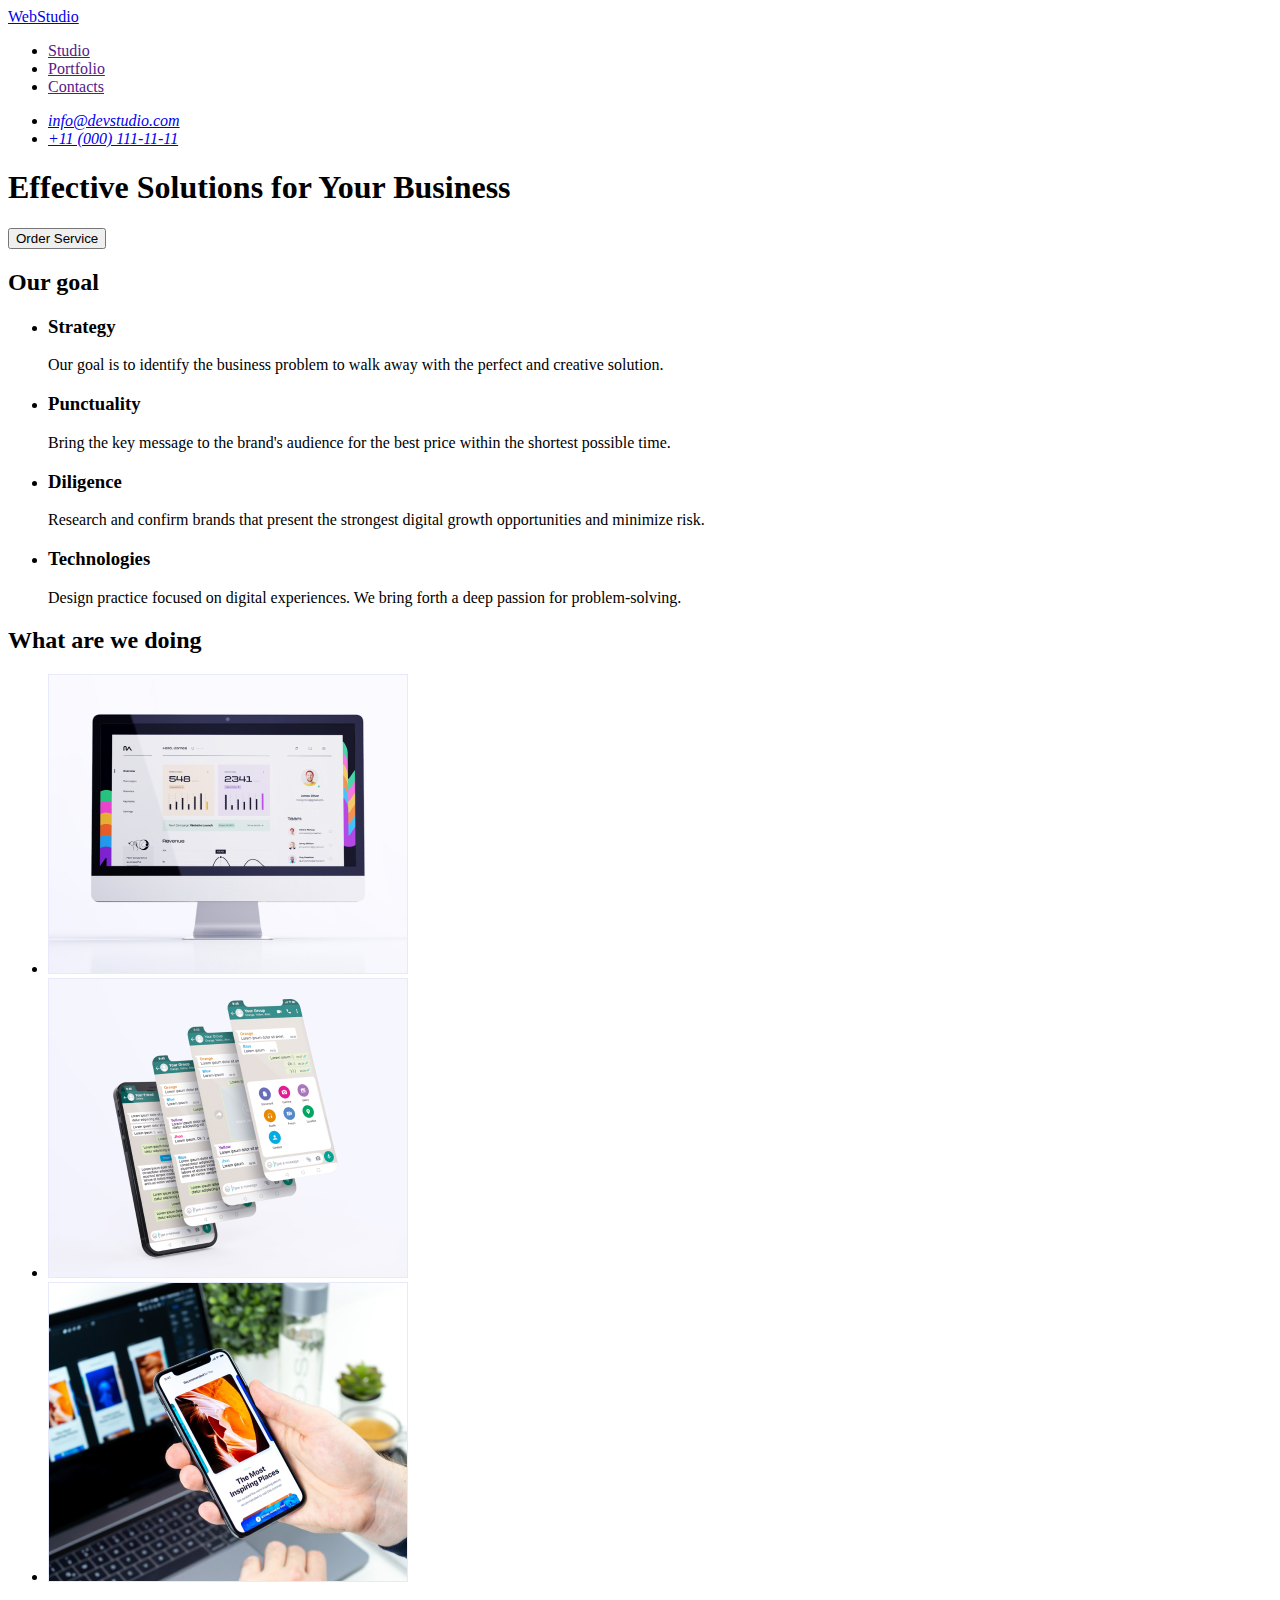
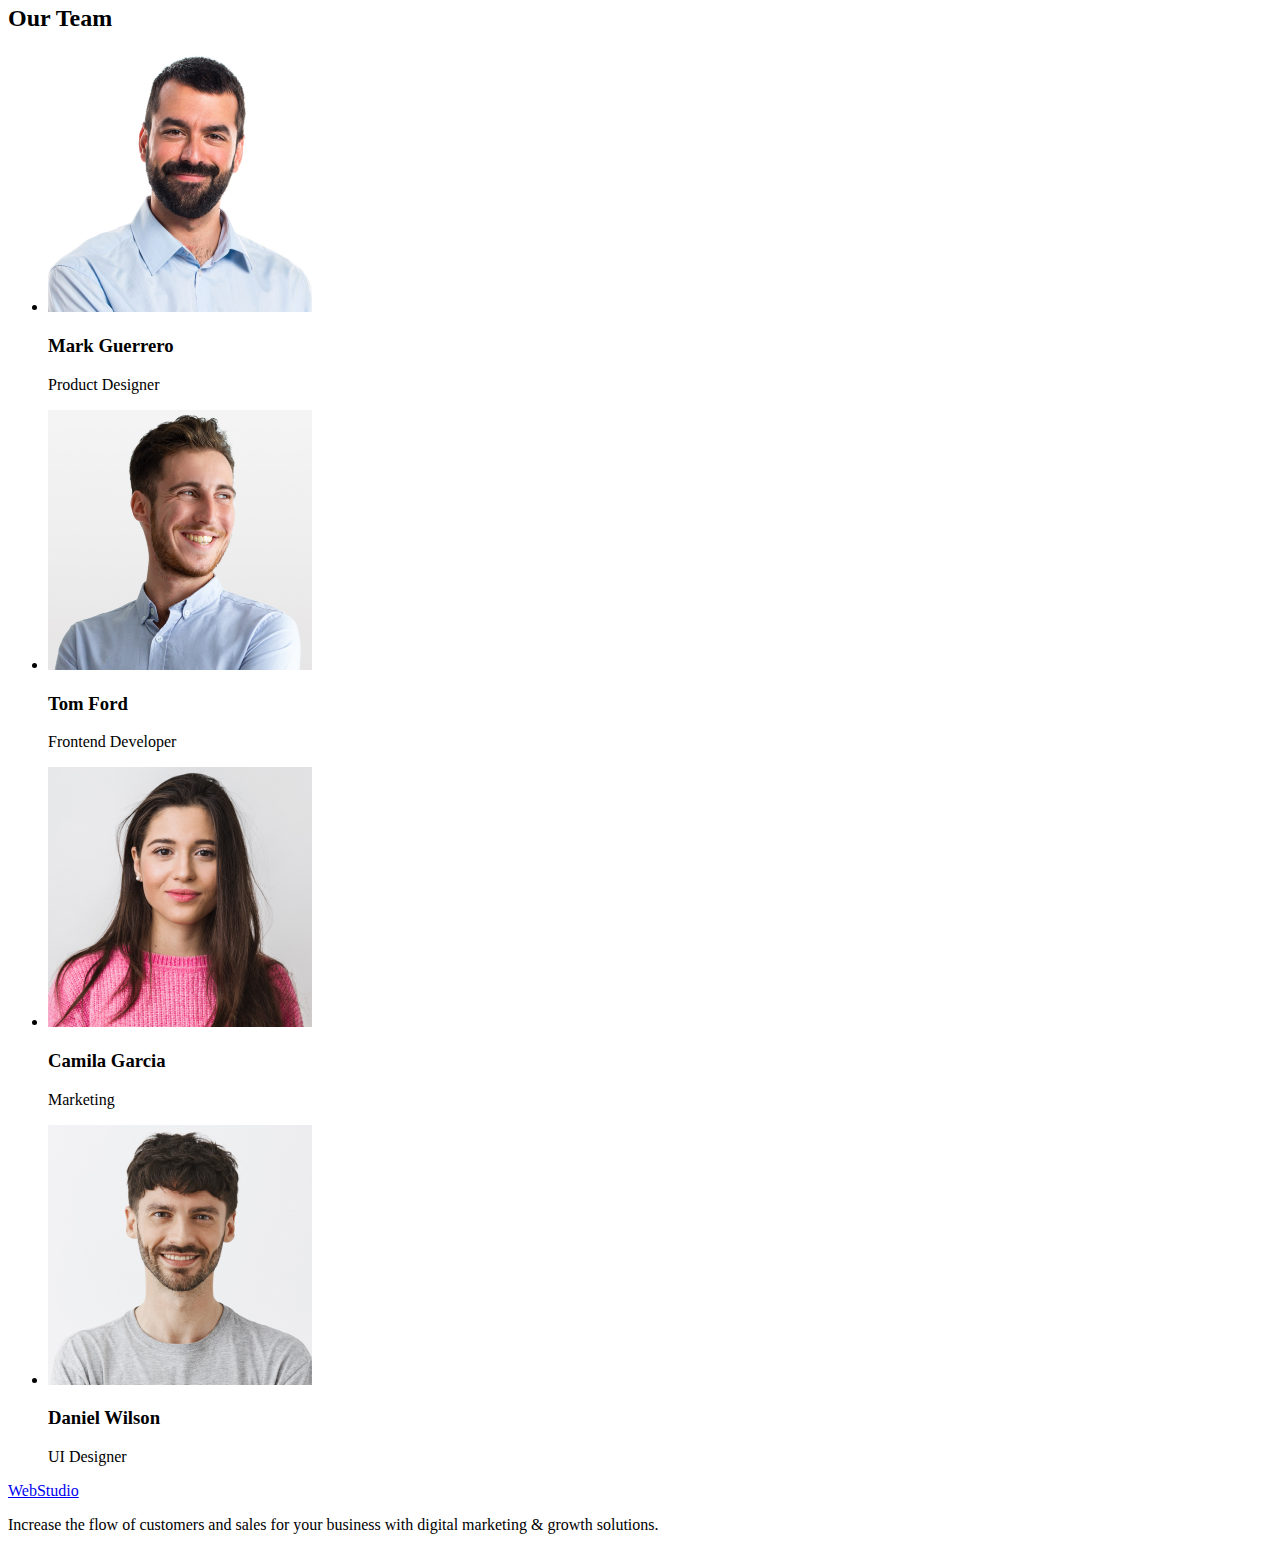
==== index.html @ 35e8a545 "Initial commit" ====
<!DOCTYPE html>
<html lang="en">
  <head>
    <meta charset="UTF-8" />
    <meta http-equiv="X-UA-Compatible" content="IE=edge" />
    <meta name="viewport" content="width=device-width, initial-scale=1.0" />
    <title>WebStudio</title>
  </head>
  <body>
    <header>
      <nav>
        <a href="./index.html">WebStudio</a>
        <ul>
          <li><a href="">Studio</a></li>
          <li><a href="">Portfolio</a></li>
          <li><a href="">Contacts</a></li>
        </ul>
      </nav>
      <address>
        <ul>
          <li><a href="mailto:info@devstudio.com">info@devstudio.com</a></li>
          <li><a href="tel:+110001111111">+11 (000) 111-11-11</a></li>
        </ul>
      </address>
    </header>
    <main>
      <section>
        <h1>Effective Solutions for Your Business</h1>
        <button type="button">Order Service</button>
      </section>
      <section>
        <h2>Our goal</h2>
        <ul>
          <li>
            <h3>Strategy</h3>
            <p>
              Our goal is to identify the business problem to walk away with the
              perfect and creative solution.
            </p>
          </li>
          <li>
            <h3>Punctuality</h3>
            <p>
              Bring the key message to the brand's audience for the best price
              within the shortest possible time.
            </p>
          </li>
          <li>
            <h3>Diligence</h3>
            <p>
              Research and confirm brands that present the strongest digital
              growth opportunities and minimize risk.
            </p>
          </li>
          <li>
            <h3>Technologies</h3>
            <p>
              Design practice focused on digital experiences. We bring forth a
              deep passion for problem-solving.
            </p>
          </li>
        </ul>
      </section>
      <section>
        <h2>What are we doing</h2>
        <ul>
          <li><img src="./images/img_1.jpg" alt="Monitor" width="360" /></li>
          <li><img src="./images/img_2.jpg" alt="Messenger" width="360" /></li>
          <li>
            <img src="./images/img_3.jpg" alt="Mobile phone" width="360" />
          </li>
        </ul>
      </section>
      <section>
        <h2>Our Team</h2>
        <ul>
          <li>
            <img
              src="./images/img.product_designer.jpg"
              alt="Mark Guerrero"
              width="264"
            />
            <h3>Mark Guerrero</h3>
            <p>Product Designer</p>
          </li>
          <li>
            <img
              src="./images/img.frontend_developer.jpg"
              alt="Tom Ford"
              width="264"
            />
            <h3>Tom Ford</h3>
            <p>Frontend Developer</p>
          </li>
          <li>
            <img
              src="./images/img.marketing.jpg"
              alt="Camila Garcia"
              width="264"
            />
            <h3>Camila Garcia</h3>
            <p>Marketing</p>
          </li>
          <li>
            <img
              src="./images/img.ui_designer.jpg"
              alt="Daniel Wilson"
              width="264"
            />
            <h3>Daniel Wilson</h3>
            <p>UI Designer</p>
          </li>
        </ul>
      </section>
    </main>
    <footer>
      <a href="./index.html">WebStudio</a>
      <p>
        Increase the flow of customers and sales for your business with digital
        marketing & growth solutions.
      </p>
    </footer>
  </body>
</html>
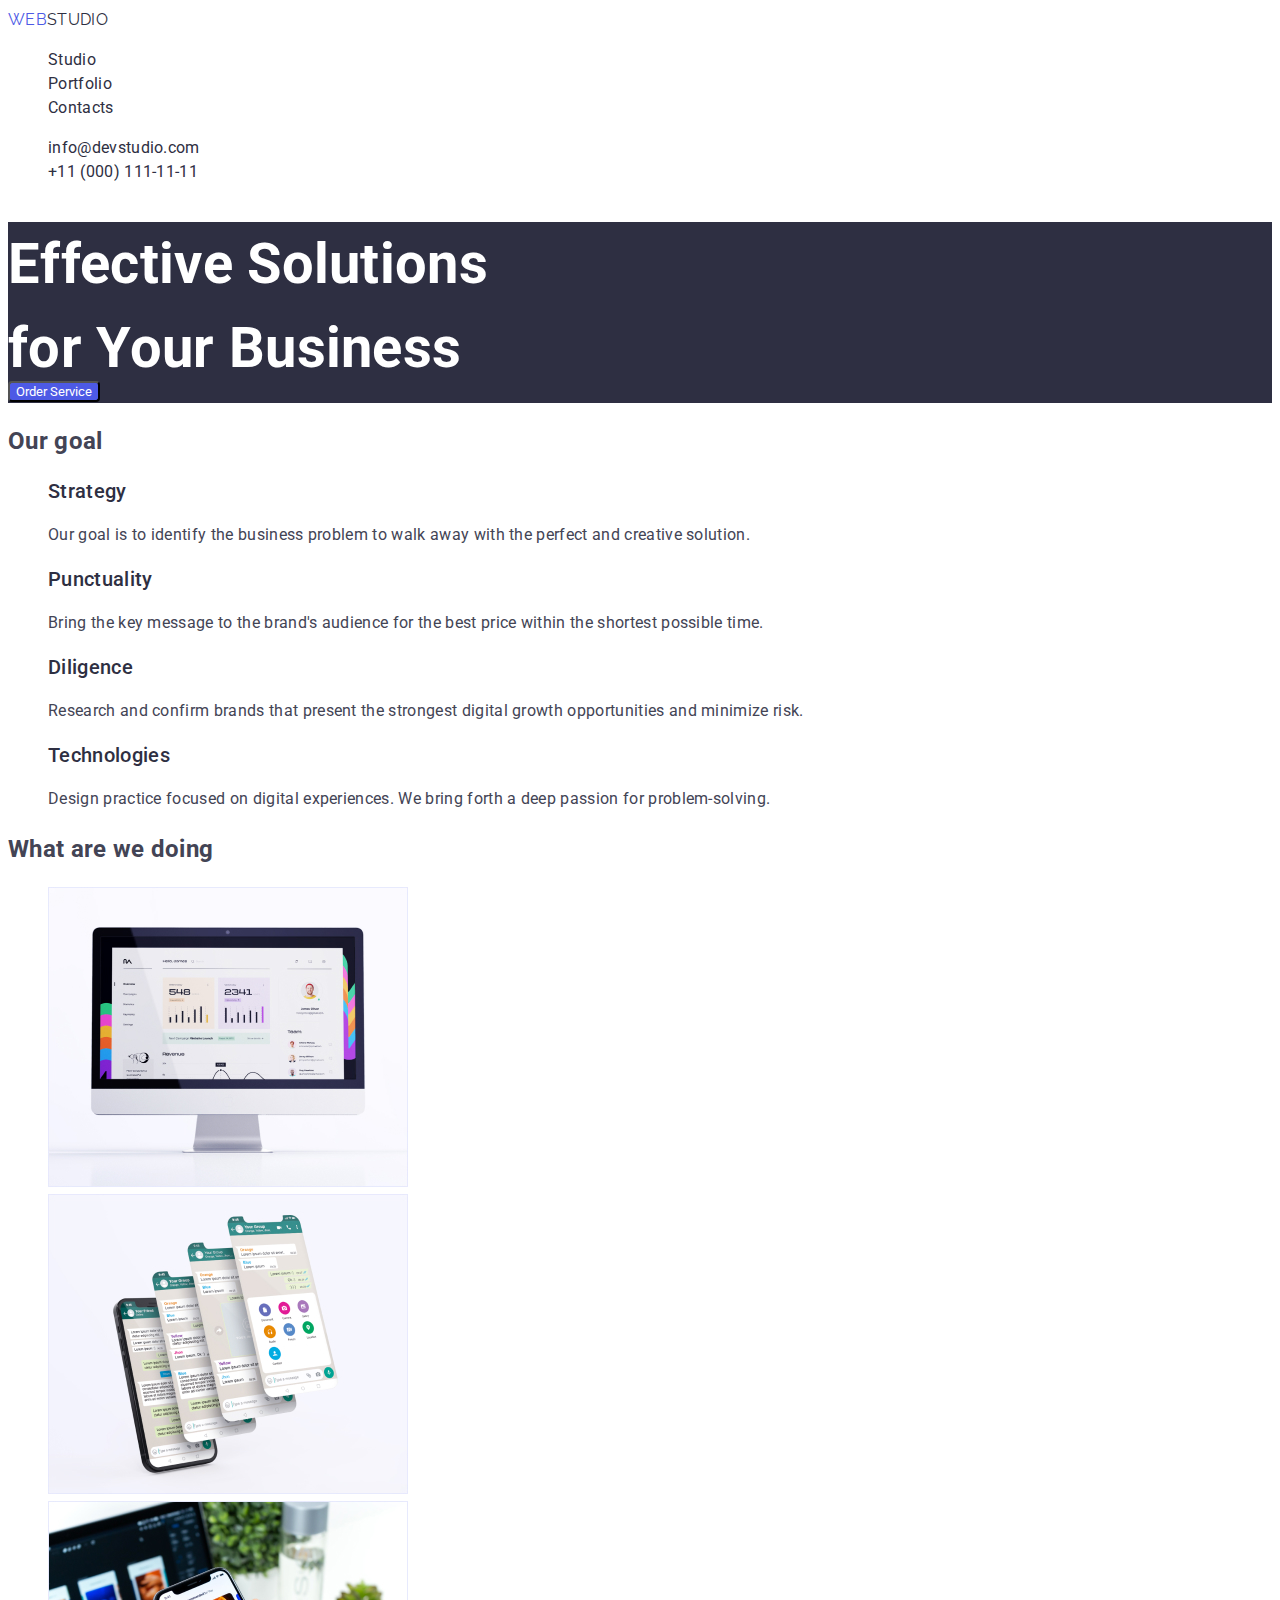
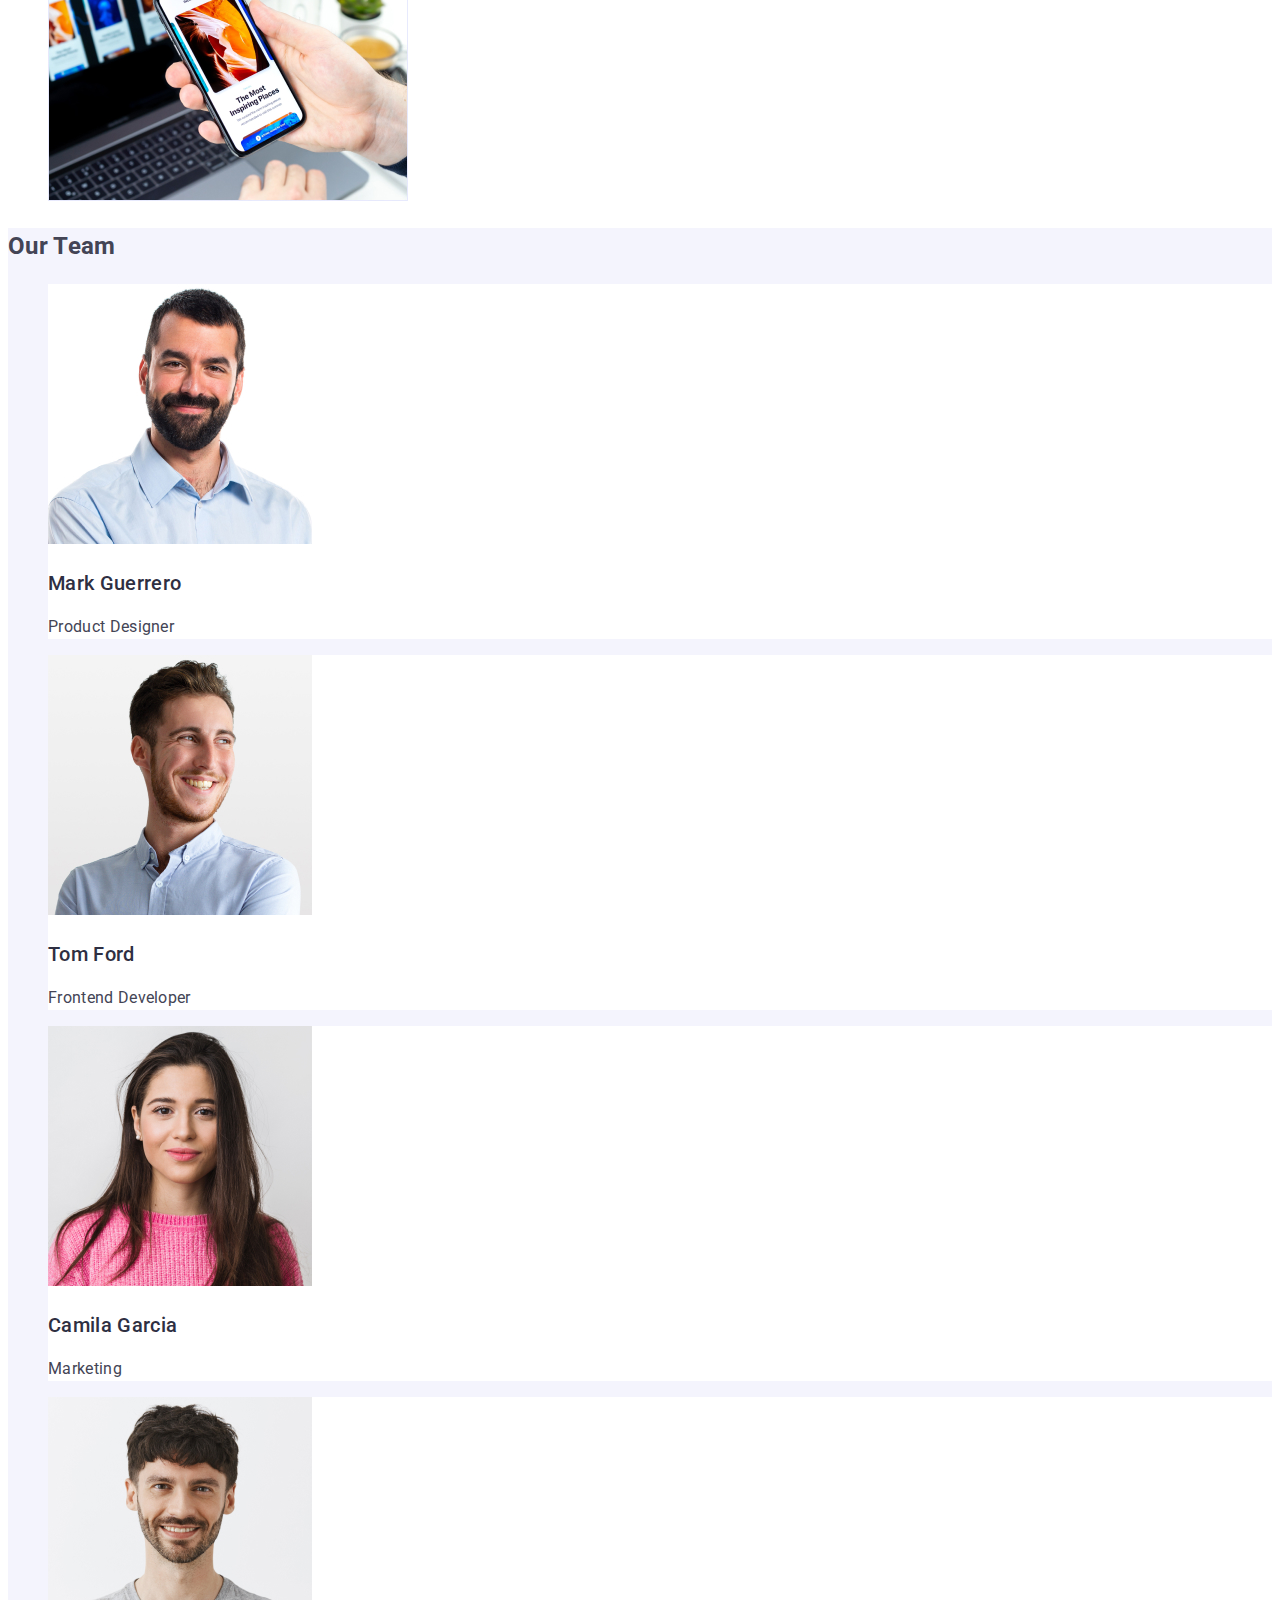
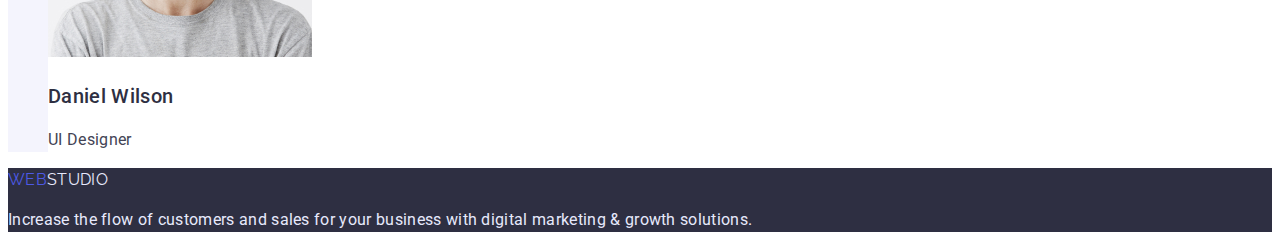
==== commit 58ef7a37: "Добавили оформление текста и цвета" ====
--- a/index.html
+++ b/index.html
@@ -5,32 +5,56 @@
     <meta http-equiv="X-UA-Compatible" content="IE=edge" />
     <meta name="viewport" content="width=device-width, initial-scale=1.0" />
     <title>WebStudio</title>
+    <link rel="preconnect" href="https://fonts.googleapis.com" />
+    <link rel="preconnect" href="https://fonts.gstatic.com" crossorigin />
+    <link
+      href="https://fonts.googleapis.com/css2?family=Raleway:wght@800&family=Roboto:wght@400;500;700&display=swap"
+      rel="stylesheet"
+    />
+    <link rel="stylesheet" href="./css/style.css" />
   </head>
   <body>
+    <!-- Header -->
     <header>
       <nav>
-        <a href="./index.html">WebStudio</a>
-        <ul>
-          <li><a href="">Studio</a></li>
-          <li><a href="">Portfolio</a></li>
-          <li><a href="">Contacts</a></li>
+        <a href="./index.html" class="link logo"
+          >WEB<span class="part-logo">STUDIO</span></a
+        >
+        <ul class="menu">
+          <li><a href="" class="header-link link">Studio</a></li>
+          <li><a href="" class="header-link link">Portfolio</a></li>
+          <li><a href="" class="header-link link">Contacts</a></li>
         </ul>
       </nav>
       <address>
-        <ul>
-          <li><a href="mailto:info@devstudio.com">info@devstudio.com</a></li>
-          <li><a href="tel:+110001111111">+11 (000) 111-11-11</a></li>
+        <ul >
+          <li>
+            <a href="mailto:info@devstudio.com" class="header-link link"
+              >info@devstudio.com</a
+            >
+          </li>
+          <li>
+            <a href="tel:+110001111111" class="header-link link"
+              >+11 (000) 111-11-11</a
+            >
+          </li>
         </ul>
       </address>
     </header>
     <main>
+      
+<!-- Hero -->
+      <section class="hero">
+        <h1 class="hero-title">Effective Solutions for Your Business</h1>
+        <button type="button" class="hero-btn">Order Service</button>
+      </section>
+      <!-- Section one -->
       <section>
-        <h1>Effective Solutions for Your Business</h1>
-        <button type="button">Order Service</button>
-      </section>
-      <section>
+
+        
+
         <h2>Our goal</h2>
-        <ul>
+        <ul class="">
           <li>
             <h3>Strategy</h3>
             <p>
@@ -63,7 +87,7 @@
       </section>
       <section>
         <h2>What are we doing</h2>
-        <ul>
+        <ul class="">
           <li><img src="./images/img_1.jpg" alt="Monitor" width="360" /></li>
           <li><img src="./images/img_2.jpg" alt="Messenger" width="360" /></li>
           <li>
@@ -71,11 +95,11 @@
           </li>
         </ul>
       </section>
-      <section>
+      <section class="section-four">
         <h2>Our Team</h2>
         <ul>
-          <li>
-            <img
+          <li class="project-card">
+            <img 
               src="./images/img.product_designer.jpg"
               alt="Mark Guerrero"
               width="264"
@@ -83,7 +107,7 @@
             <h3>Mark Guerrero</h3>
             <p>Product Designer</p>
           </li>
-          <li>
+          <li class="project-card">
             <img
               src="./images/img.frontend_developer.jpg"
               alt="Tom Ford"
@@ -92,7 +116,7 @@
             <h3>Tom Ford</h3>
             <p>Frontend Developer</p>
           </li>
-          <li>
+          <li class="project-card">
             <img
               src="./images/img.marketing.jpg"
               alt="Camila Garcia"
@@ -101,7 +125,7 @@
             <h3>Camila Garcia</h3>
             <p>Marketing</p>
           </li>
-          <li>
+          <li class="project-card">
             <img
               src="./images/img.ui_designer.jpg"
               alt="Daniel Wilson"
@@ -114,8 +138,10 @@
       </section>
     </main>
     <footer>
-      <a href="./index.html">WebStudio</a>
-      <p>
+      <a href="./index.html" class="link logo"
+        >WEB<span class="logo-foot">STUDIO</span></a
+      >
+      <p class="footer-text">
         Increase the flow of customers and sales for your business with digital
         marketing & growth solutions.
       </p>
--- a/css/style.css
+++ b/css/style.css
@@ -0,0 +1,132 @@
+:root {
+  --color-primary: #434455;
+  --color-primary-dark: #2e2f42;
+  --color-primary-inverted: #ffffff;
+  --color-secondary: #404bbf;
+  --color-brand: #4d5ae5;
+}
+
+body {
+  font-family: 'Roboto', sans-serif;
+  font-size: 16px;
+  line-height: 1.5;
+  font-weight: 400;
+  background-color: var(--color-primary-inverted);
+  color: var(--color-primary);
+  letter-spacing: 0.02em;
+}
+/* Header */
+
+ul {
+  list-style-type: none;
+}
+.link {
+  text-decoration: none;
+  font-style: normal;
+}
+.logo {
+  font-family: 'Raleway', sans-serif;
+  color: var(--color-brand);
+}
+.part-logo {
+  color: var(--color-primary-dark);
+}
+
+.header-link {
+  letter-spacing: 0.02em;
+  color: var(--color-primary-dark);
+}
+
+.header-link:hover,
+.header-link:focus {
+  color: var(--color-secondary);
+}
+
+/* Hero */
+
+.hero-title {
+  color: var(--color-primary-inverted);
+  
+  font-weight: 700;
+  font-size: 56px;
+  line-height: 1, 07;
+  width: 494px;
+  height: 120px;
+}
+
+.hero {
+  background: var(--color-primary-dark);
+  
+}
+
+.hero-btn {
+  font-family: inherit;
+  background: var(--color-brand);
+  color: var(--color-primary-inverted);
+  cursor: pointer;
+  border-radius: 4px;
+
+
+}
+
+.hero-btn:hover,
+.hero-btn:hover {
+  background: var(--color-secondary);
+}
+
+/* Section */
+
+h3 {
+  color: var(--color-primary-dark);
+  font-weight: 500;
+  font-size: 20px;
+  line-height: 1.2;
+}
+
+/* Section four */
+
+.section-four {
+  background-color: #f4f4fd;
+}
+.team-card {
+  background-color: var(--color-primary-inverted);
+}
+/* Footer */
+
+footer {
+  background-color: var(--color-primary-dark);
+}
+.logo-foot {
+  color: #e7e9fc;
+}
+.footer-text {
+  color: #e7e9fc;
+}
+/* Portfolio */
+
+.filters-btn {
+  background: #f4f4fd;
+  border: 1px solid;
+  border-radius: 4px;
+  font-weight: 500;
+  font-size: 16px;
+  line-height: 24px;
+  color: var(--color-brand);
+  cursor: pointer;
+}
+.filters-btn:hover,
+.filters-btn:hover {
+  color: var(--color-primary-inverted);
+  background: var(--color-secondary);
+}
+.project-card {
+  background-color: var(--color-primary-inverted);
+}
+/* Project card */
+
+.card {
+  color: var(--color-primary-dark);
+}
+.card-descr {
+  color: var(--color-primary);
+}
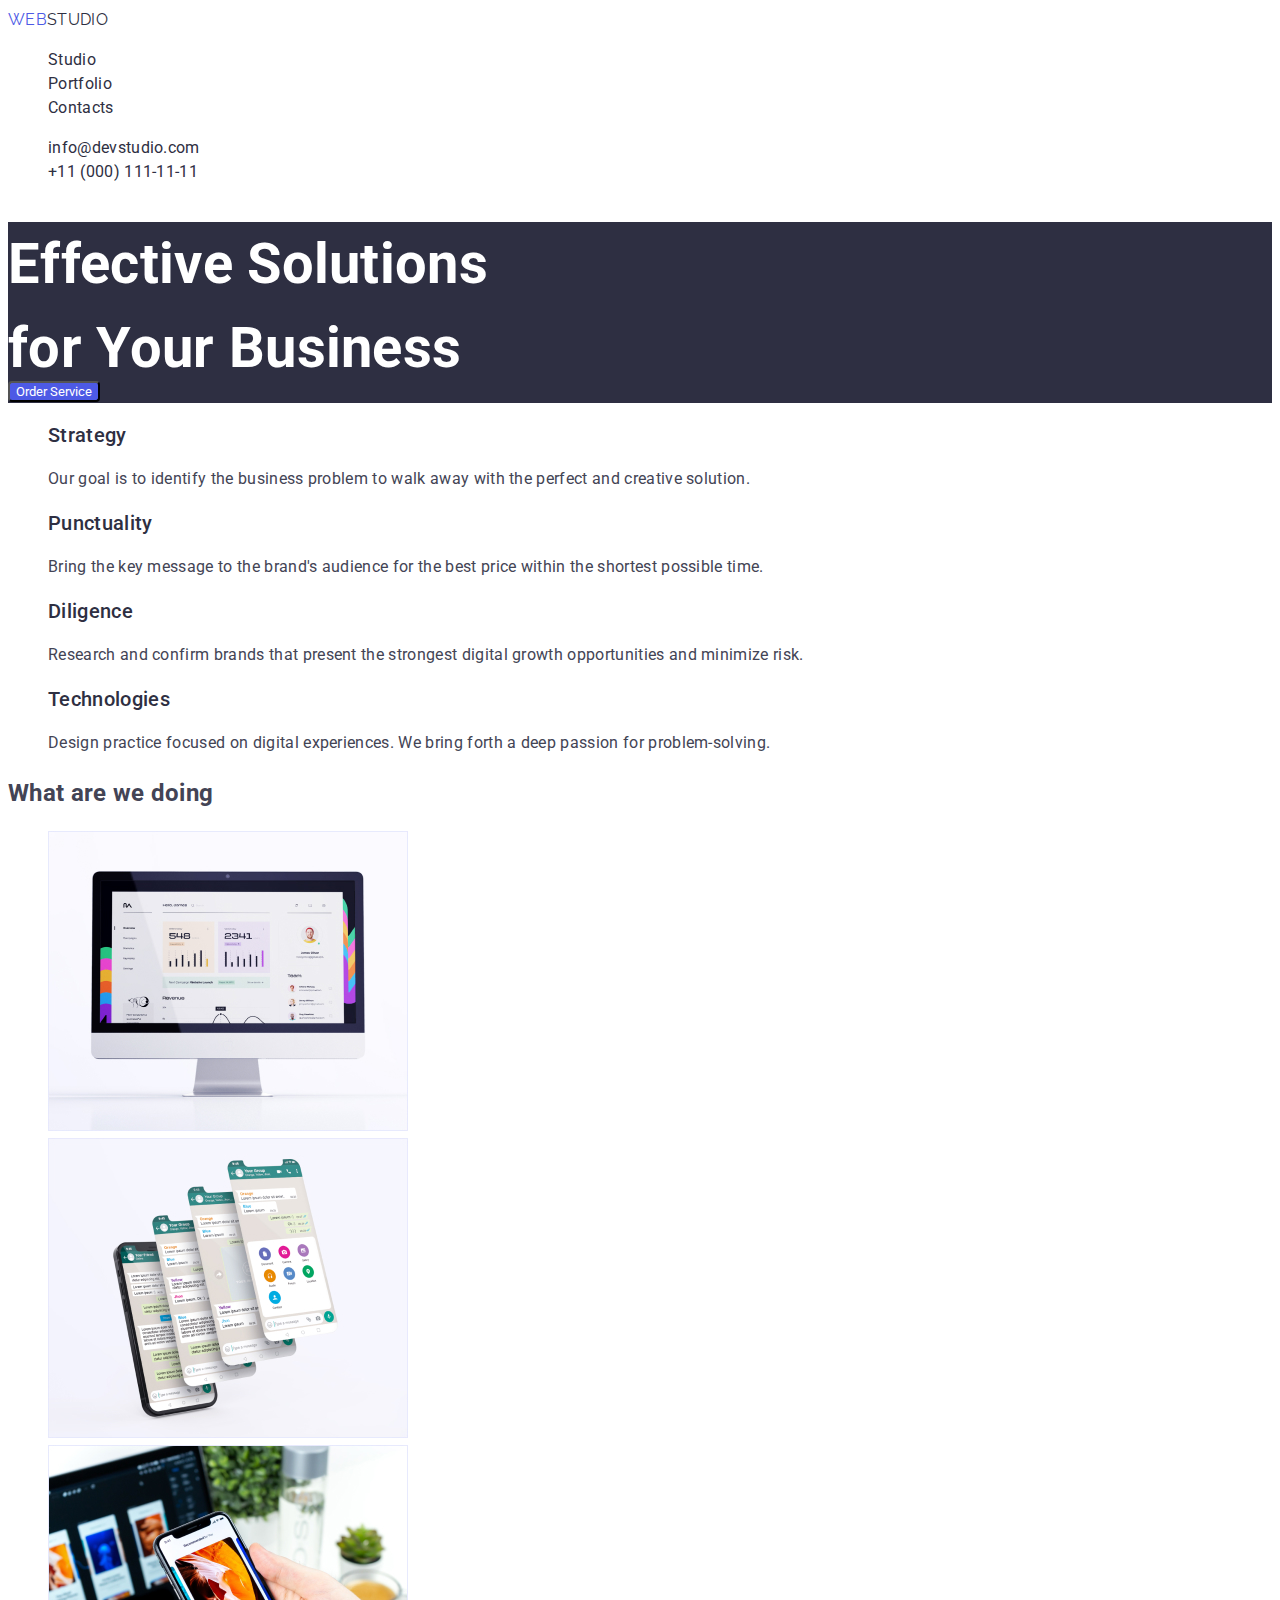
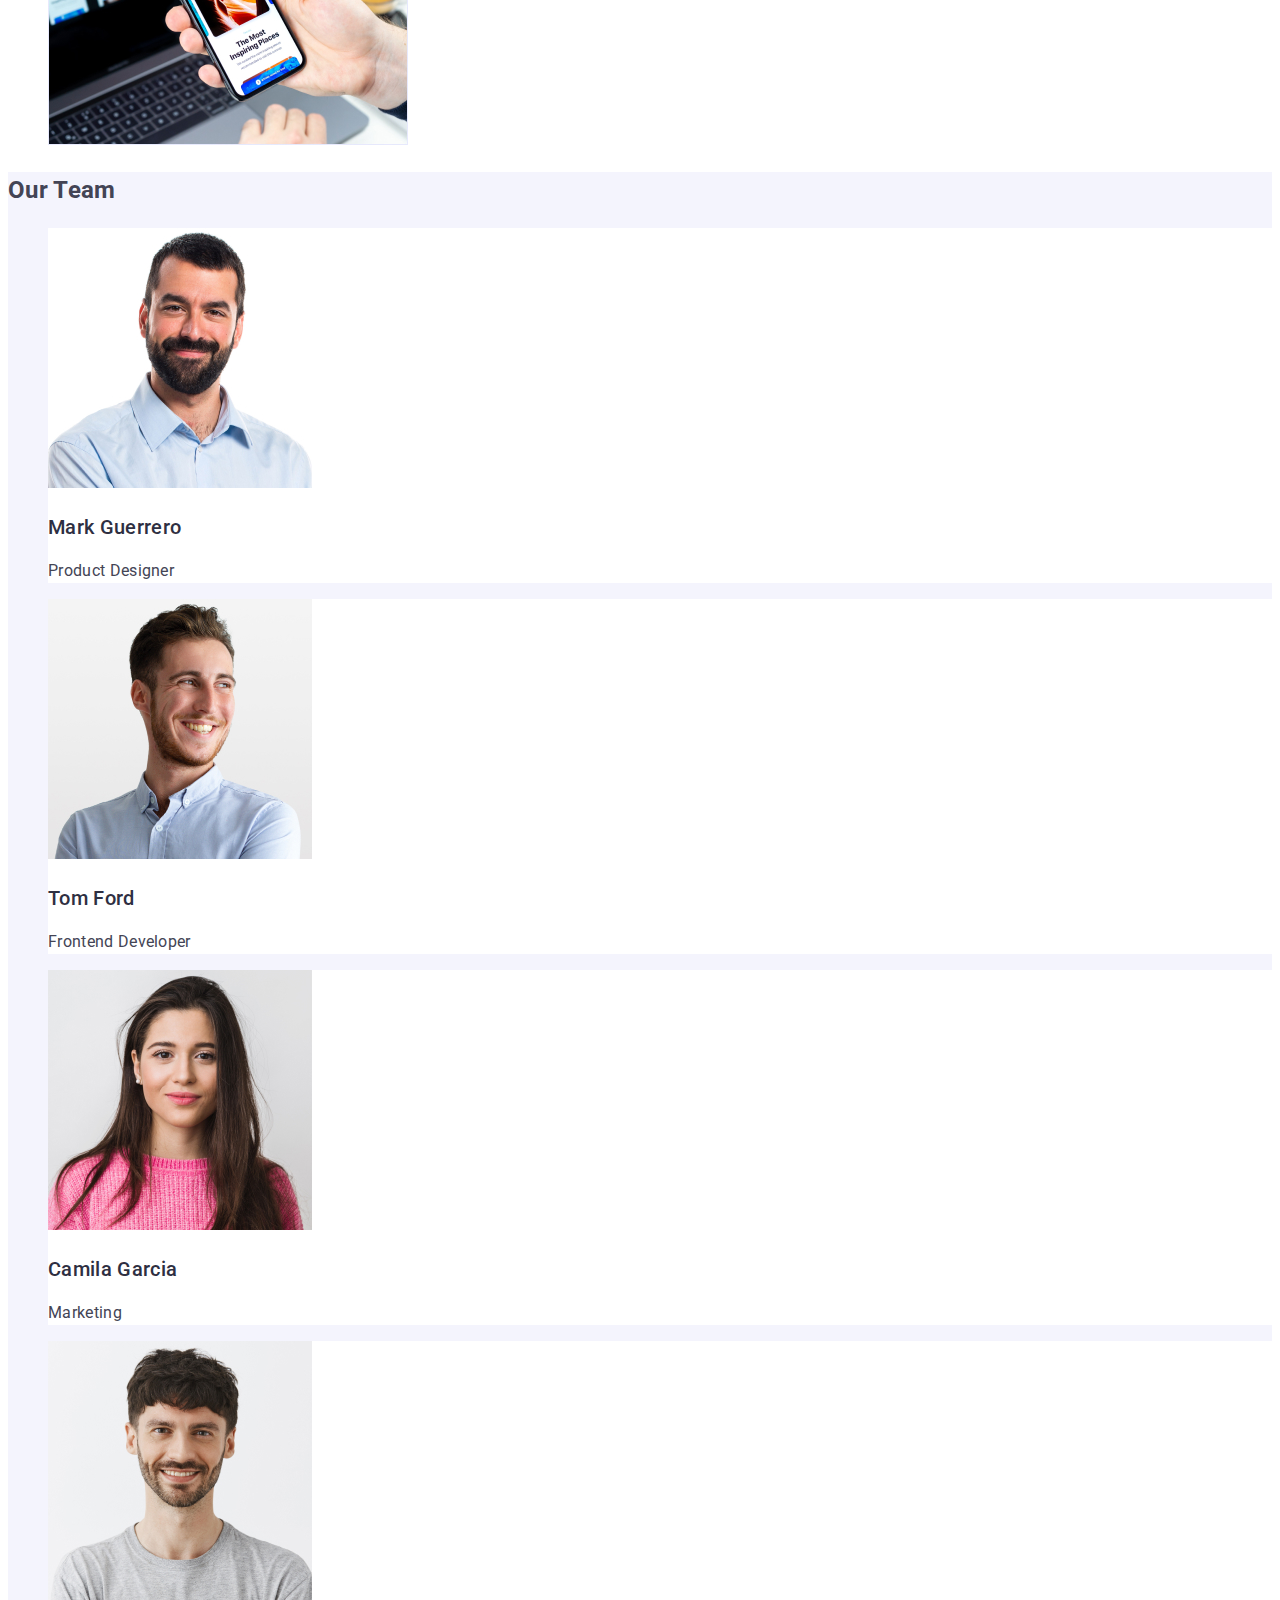
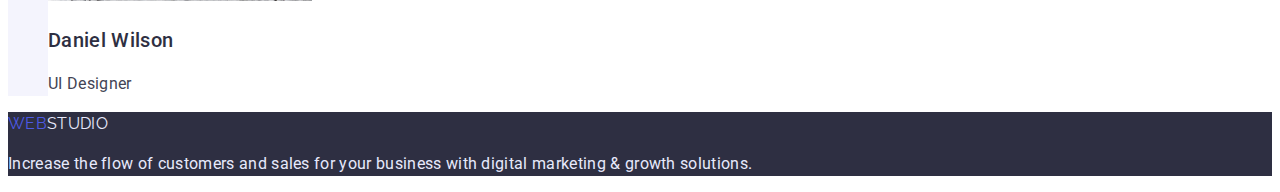
==== commit aae9aa18: "Скрыли заголовки" ====
--- a/index.html
+++ b/index.html
@@ -53,7 +53,7 @@
 
         
 
-        <h2>Our goal</h2>
+        <h2 class="visually-hidden">Our goal</h2>
         <ul class="">
           <li>
             <h3>Strategy</h3>
--- a/css/style.css
+++ b/css/style.css
@@ -46,7 +46,7 @@
 
 .hero-title {
   color: var(--color-primary-inverted);
-  
+
   font-weight: 700;
   font-size: 56px;
   line-height: 1, 07;
@@ -56,7 +56,6 @@
 
 .hero {
   background: var(--color-primary-dark);
-  
 }
 
 .hero-btn {
@@ -65,8 +64,6 @@
   color: var(--color-primary-inverted);
   cursor: pointer;
   border-radius: 4px;
-
-
 }
 
 .hero-btn:hover,
@@ -130,3 +127,15 @@
 .card-descr {
   color: var(--color-primary);
 }
+.visually-hidden {
+  position: absolute;
+  white-space: nowrap;
+  width: 1px;
+  height: 1px;
+  overflow: hidden;
+  border: 0;
+  padding: 0;
+  clip: rect(0 0 0 0);
+  clip-path: inset(50%);
+  margin: -1px;
+}
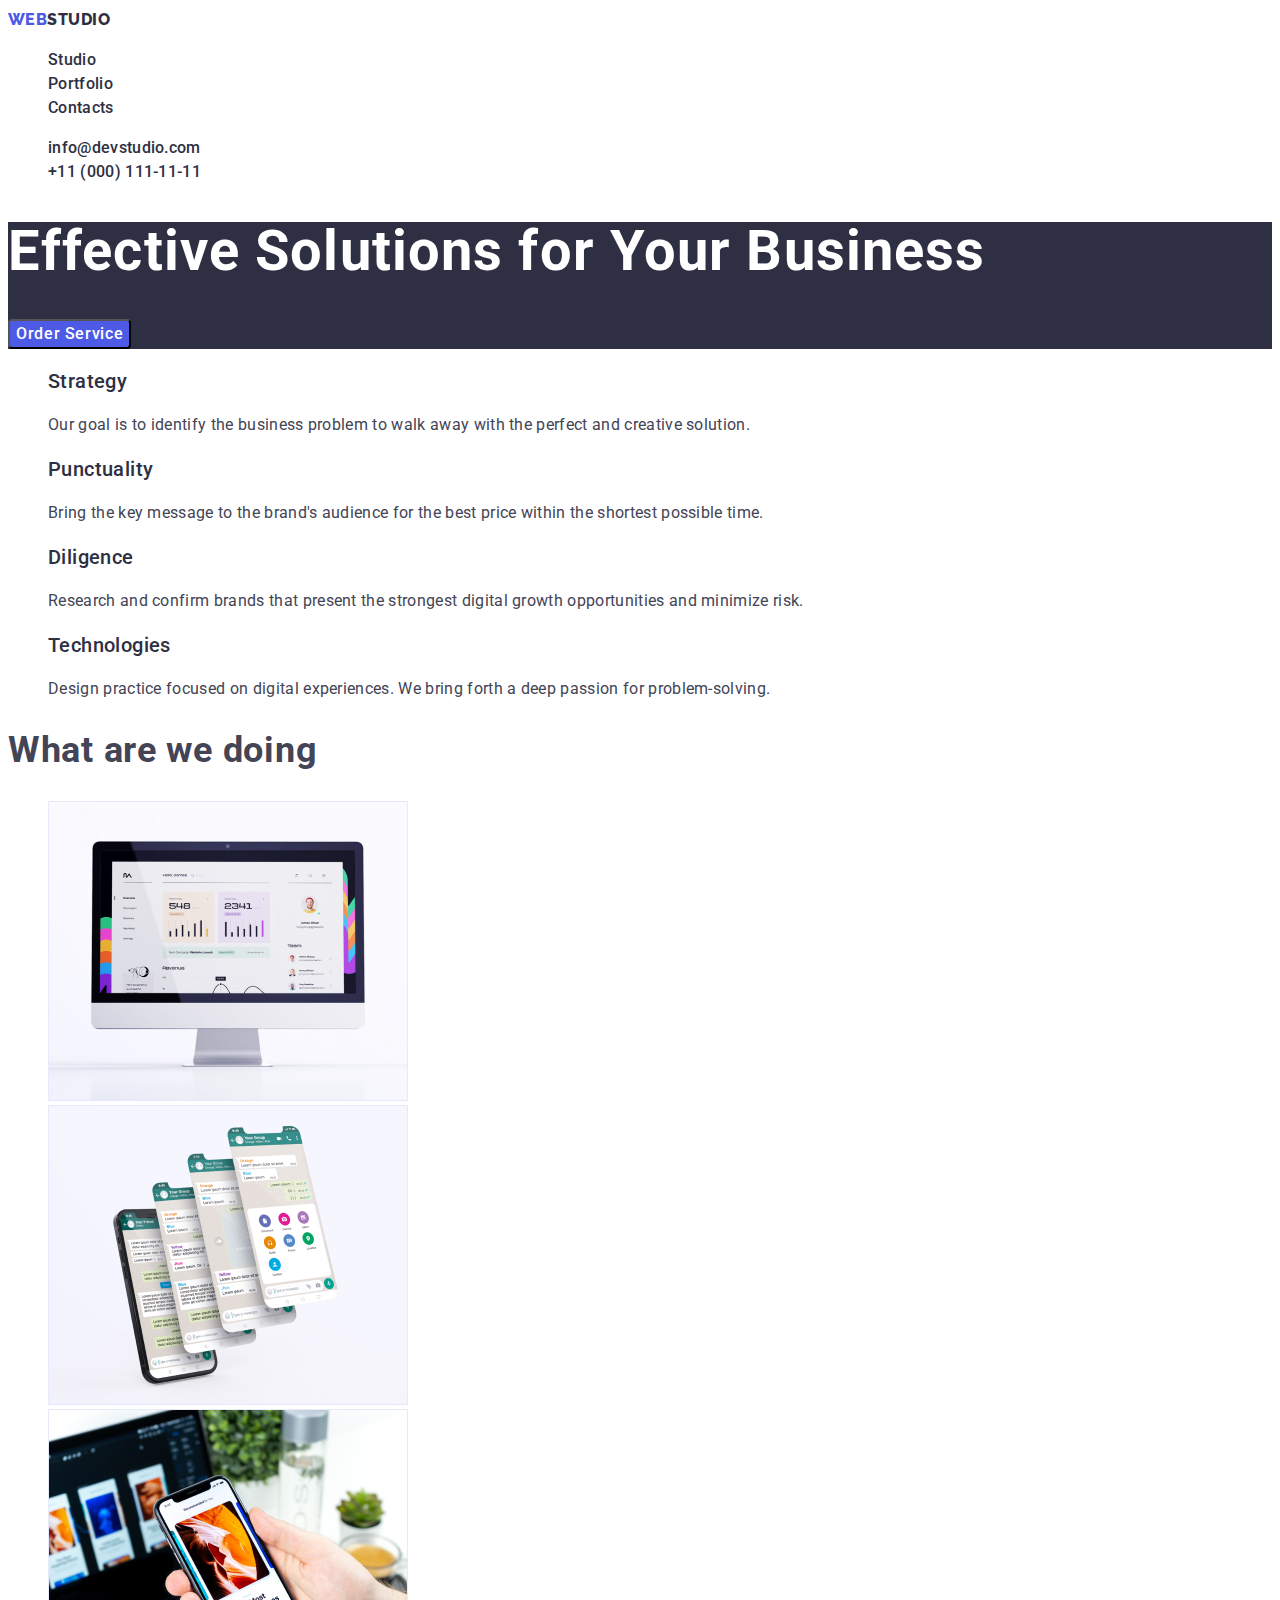
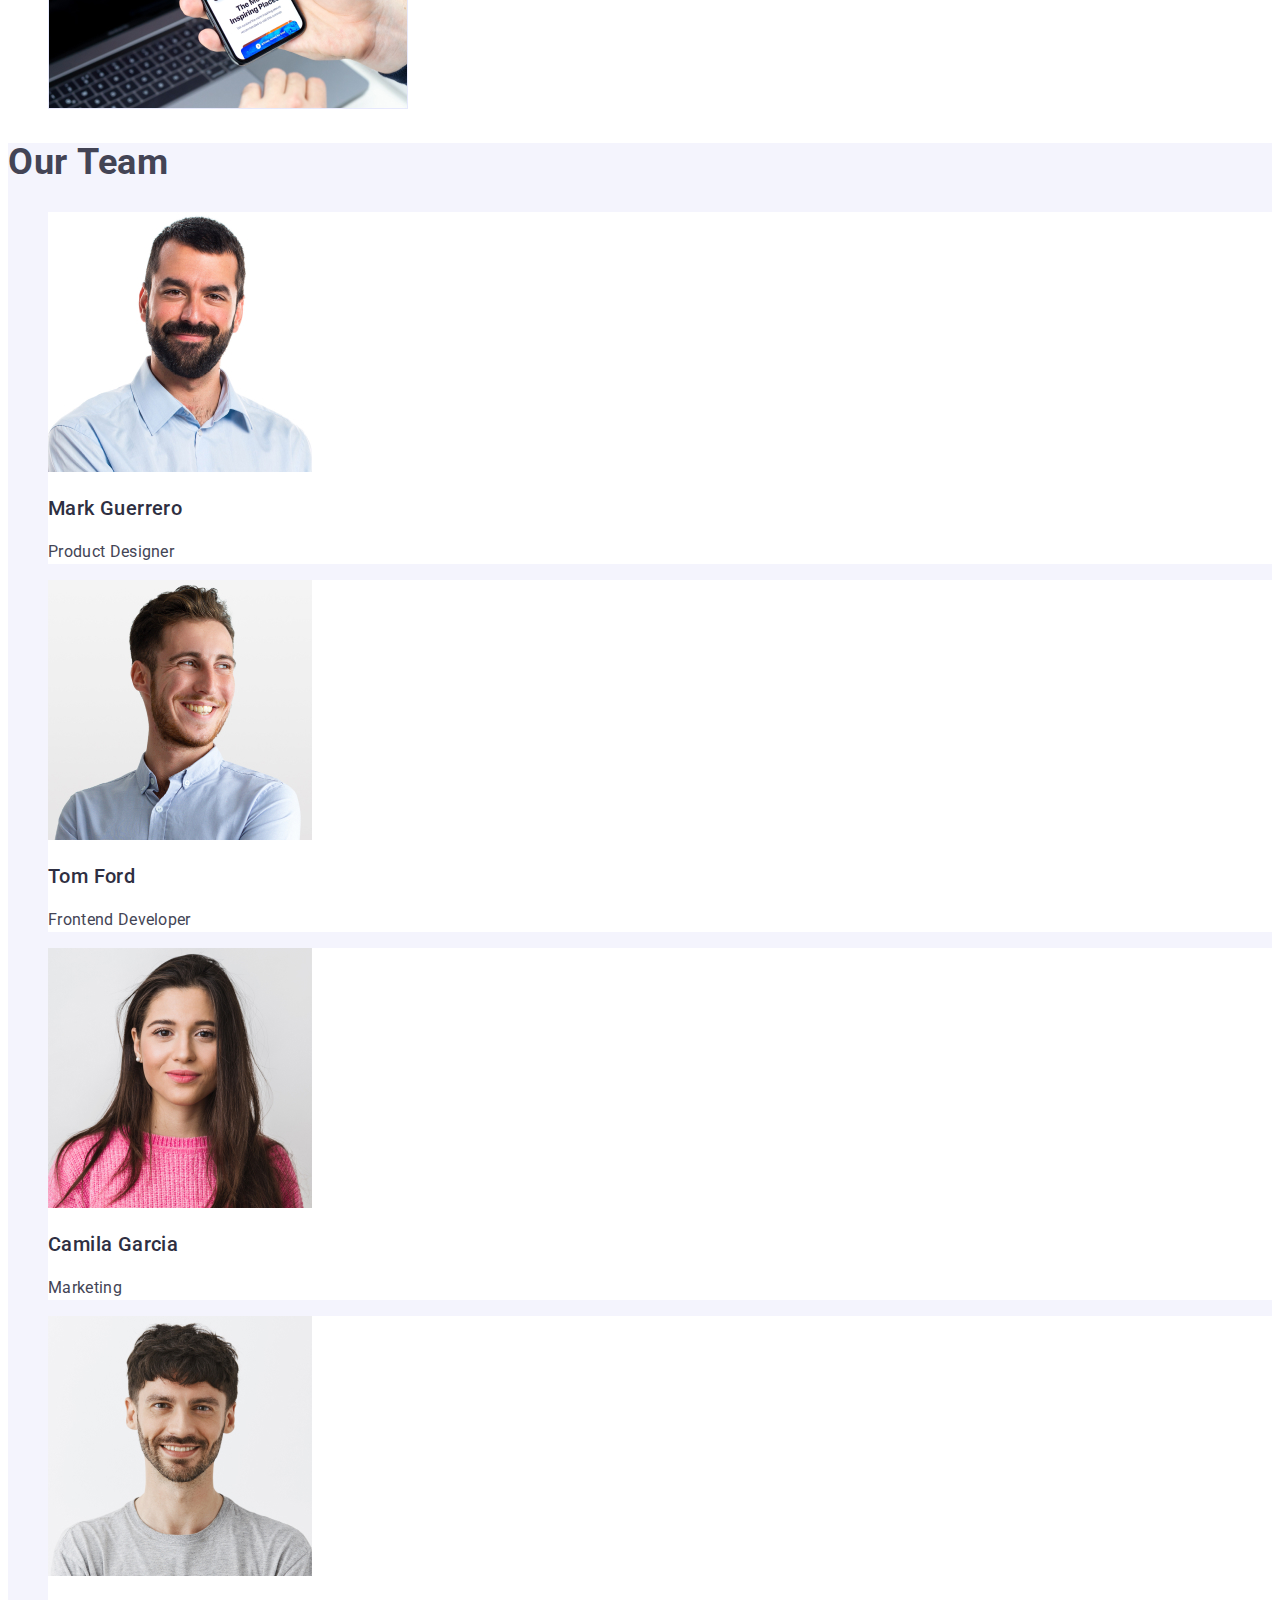
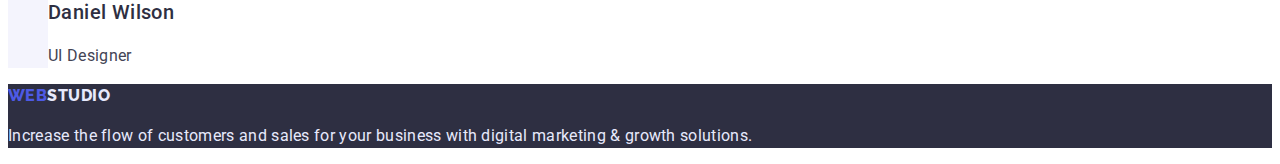
==== commit 52d4eb42: "Прописали путь к Portfolio" ====
--- a/index.html
+++ b/index.html
@@ -22,12 +22,12 @@
         >
         <ul class="menu">
           <li><a href="" class="header-link link">Studio</a></li>
-          <li><a href="" class="header-link link">Portfolio</a></li>
+          <li><a href="./portfolio.html" class="header-link link">Portfolio</a></li>
           <li><a href="" class="header-link link">Contacts</a></li>
         </ul>
       </nav>
       <address>
-        <ul >
+        <ul>
           <li>
             <a href="mailto:info@devstudio.com" class="header-link link"
               >info@devstudio.com</a
@@ -42,52 +42,52 @@
       </address>
     </header>
     <main>
-      
-<!-- Hero -->
+      <!-- Hero -->
       <section class="hero">
         <h1 class="hero-title">Effective Solutions for Your Business</h1>
         <button type="button" class="hero-btn">Order Service</button>
       </section>
+
       <!-- Section one -->
       <section>
-
-        
-
         <h2 class="visually-hidden">Our goal</h2>
-        <ul class="">
+        <ul>
           <li>
-            <h3>Strategy</h3>
-            <p>
+            <h3 class="caption">Strategy</h3>
+            <p class="caption-descr">
               Our goal is to identify the business problem to walk away with the
               perfect and creative solution.
             </p>
           </li>
           <li>
-            <h3>Punctuality</h3>
-            <p>
+            <h3 class="caption">Punctuality</h3>
+            <p class="caption-descr">
               Bring the key message to the brand's audience for the best price
               within the shortest possible time.
             </p>
           </li>
           <li>
-            <h3>Diligence</h3>
-            <p>
+            <h3 class="caption">Diligence</h3>
+            <p class="caption-descr">
               Research and confirm brands that present the strongest digital
               growth opportunities and minimize risk.
             </p>
           </li>
           <li>
-            <h3>Technologies</h3>
-            <p>
+            <h3 class="caption">Technologies</h3>
+            <p class="caption-descr">
               Design practice focused on digital experiences. We bring forth a
               deep passion for problem-solving.
             </p>
           </li>
         </ul>
       </section>
+
+      <!-- Section two -->
+
       <section>
-        <h2>What are we doing</h2>
-        <ul class="">
+        <h2 class="title">What are we doing</h2>
+        <ul>
           <li><img src="./images/img_1.jpg" alt="Monitor" width="360" /></li>
           <li><img src="./images/img_2.jpg" alt="Messenger" width="360" /></li>
           <li>
@@ -96,16 +96,16 @@
         </ul>
       </section>
       <section class="section-four">
-        <h2>Our Team</h2>
+        <h2 class="title">Our Team</h2>
         <ul>
           <li class="project-card">
-            <img 
+            <img
               src="./images/img.product_designer.jpg"
               alt="Mark Guerrero"
               width="264"
             />
-            <h3>Mark Guerrero</h3>
-            <p>Product Designer</p>
+            <h3 class="caption">Mark Guerrero</h3>
+            <p class="descr">Product Designer</p>
           </li>
           <li class="project-card">
             <img
@@ -113,8 +113,8 @@
               alt="Tom Ford"
               width="264"
             />
-            <h3>Tom Ford</h3>
-            <p>Frontend Developer</p>
+            <h3 class="caption">Tom Ford</h3>
+            <p class="descr">Frontend Developer</p>
           </li>
           <li class="project-card">
             <img
@@ -122,8 +122,8 @@
               alt="Camila Garcia"
               width="264"
             />
-            <h3>Camila Garcia</h3>
-            <p>Marketing</p>
+            <h3 class="caption">Camila Garcia</h3>
+            <p class="descr">Marketing</p>
           </li>
           <li class="project-card">
             <img
@@ -131,8 +131,8 @@
               alt="Daniel Wilson"
               width="264"
             />
-            <h3>Daniel Wilson</h3>
-            <p>UI Designer</p>
+            <h3 class="caption">Daniel Wilson</h3>
+            <p class="descr">UI Designer</p>
           </li>
         </ul>
       </section>
--- a/css/style.css
+++ b/css/style.css
@@ -9,11 +9,8 @@
 body {
   font-family: 'Roboto', sans-serif;
   font-size: 16px;
-  line-height: 1.5;
-  font-weight: 400;
   background-color: var(--color-primary-inverted);
   color: var(--color-primary);
-  letter-spacing: 0.02em;
 }
 /* Header */
 
@@ -23,18 +20,27 @@
 .link {
   text-decoration: none;
   font-style: normal;
+  line-height: 1.5;
+  font-weight: 500;
+  font-size: 16px;
 }
 .logo {
   font-family: 'Raleway', sans-serif;
   color: var(--color-brand);
+  line-height: 1, 33;
+  letter-spacing: 0.03em;
+  font-weight: 800;
 }
 .part-logo {
   color: var(--color-primary-dark);
 }
 
 .header-link {
+  line-height: 1.5;
   letter-spacing: 0.02em;
   color: var(--color-primary-dark);
+
+  font-size: 16px;
 }
 
 .header-link:hover,
@@ -46,12 +52,10 @@
 
 .hero-title {
   color: var(--color-primary-inverted);
-
   font-weight: 700;
   font-size: 56px;
-  line-height: 1, 07;
-  width: 494px;
-  height: 120px;
+  line-height: 1.07;
+  letter-spacing: 0.02em;
 }
 
 .hero {
@@ -64,6 +68,10 @@
   color: var(--color-primary-inverted);
   cursor: pointer;
   border-radius: 4px;
+  font-weight: 500;
+  font-size: 16px;
+  line-height: 1.5;
+  letter-spacing: 0.04em;
 }
 
 .hero-btn:hover,
@@ -71,13 +79,32 @@
   background: var(--color-secondary);
 }
 
-/* Section */
+/* Section one */
 
-h3 {
+.caption {
   color: var(--color-primary-dark);
   font-weight: 500;
   font-size: 20px;
   line-height: 1.2;
+  letter-spacing: 0.02em;
+}
+.caption-descr {
+  font-size: 16px;
+  line-height: 1.5;
+  letter-spacing: 0.02em;
+}
+/* Section two */
+
+.title {
+  font-weight: 700;
+  font-size: 36px;
+  line-height: 1.11;
+  letter-spacing: 0.02em;
+}
+.descr {
+  font-size: 16px;
+  line-height: 1.5;
+  letter-spacing: 0.02em;
 }
 
 /* Section four */
@@ -98,34 +125,46 @@
 }
 .footer-text {
   color: #e7e9fc;
+  line-height: 1.5;
+  letter-spacing: 0.02em;
 }
 /* Portfolio */
 
 .filters-btn {
+  font-family: inherit;
   background: #f4f4fd;
   border: 1px solid;
   border-radius: 4px;
   font-weight: 500;
   font-size: 16px;
-  line-height: 24px;
+  line-height: 1.5;
   color: var(--color-brand);
   cursor: pointer;
+  letter-spacing: 0.04em;
 }
 .filters-btn:hover,
 .filters-btn:hover {
   color: var(--color-primary-inverted);
   background: var(--color-secondary);
 }
+
+/* Project card */
+
 .project-card {
   background-color: var(--color-primary-inverted);
 }
-/* Project card */
-
 .card {
   color: var(--color-primary-dark);
+  font-weight: 500;
+  font-size: 20px;
+  line-height: 1.2;
+  letter-spacing: 0.02em;
 }
 .card-descr {
   color: var(--color-primary);
+  font-size: 16px;
+  line-height: 1.5;
+  letter-spacing: 0.02em;
 }
 .visually-hidden {
   position: absolute;
